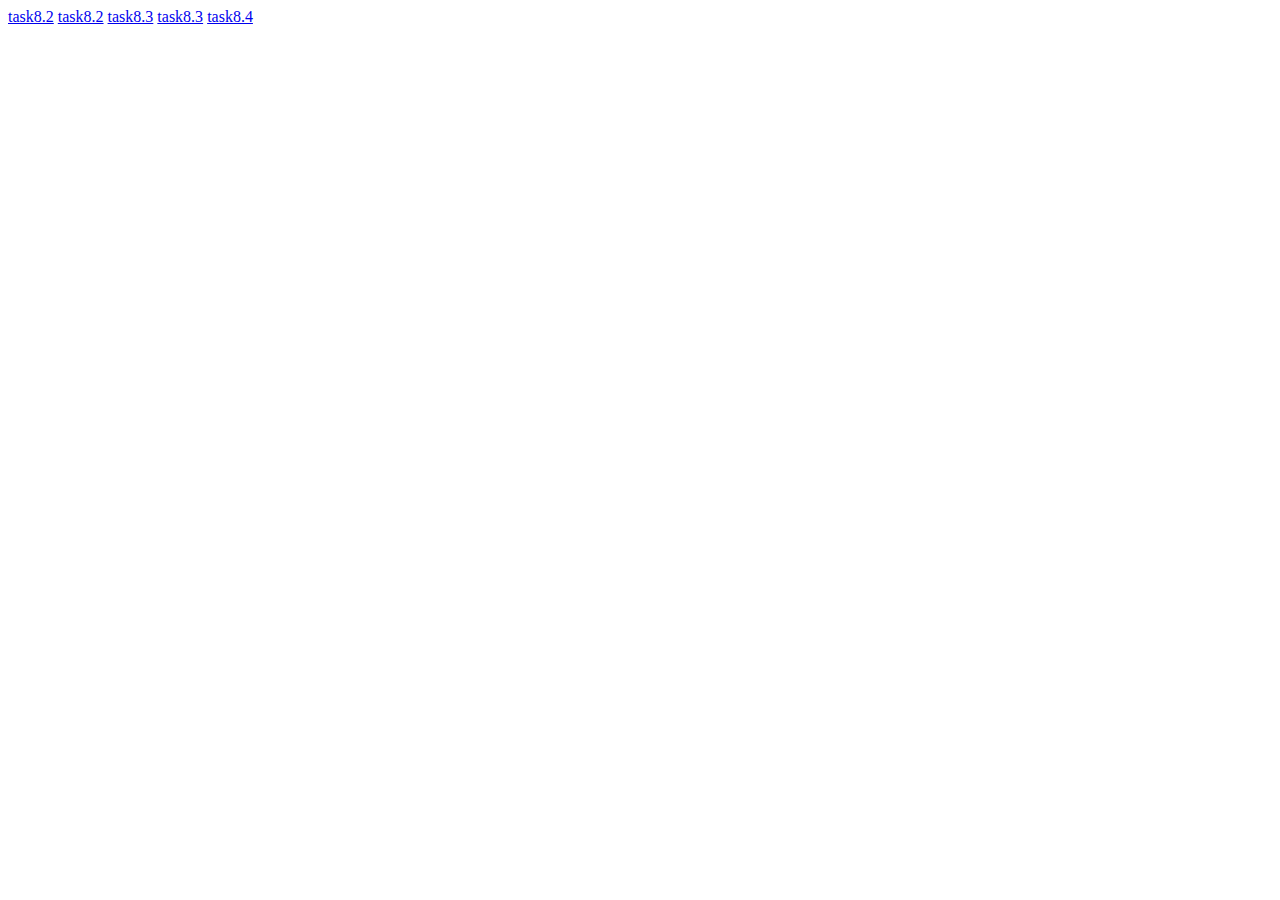
==== index.html @ bba10136 "html-css" ====
<!DOCTYPE html>
<html>
    <head>
        <title>mother page</title>
    </head>
    <body>
        <a href="Task8.2/index2.html">task8.2</a>
        <a href="Task8.2/about.html">task8.2</a>
        <a href="Task8.3/htmlforms.html">task8.3</a>
        <a href="Task8.3/htmlforms1.html">task8.3</a>
        <a href="Task8.4/htmlform2.html">task8.4</a>
    </body>
</html>
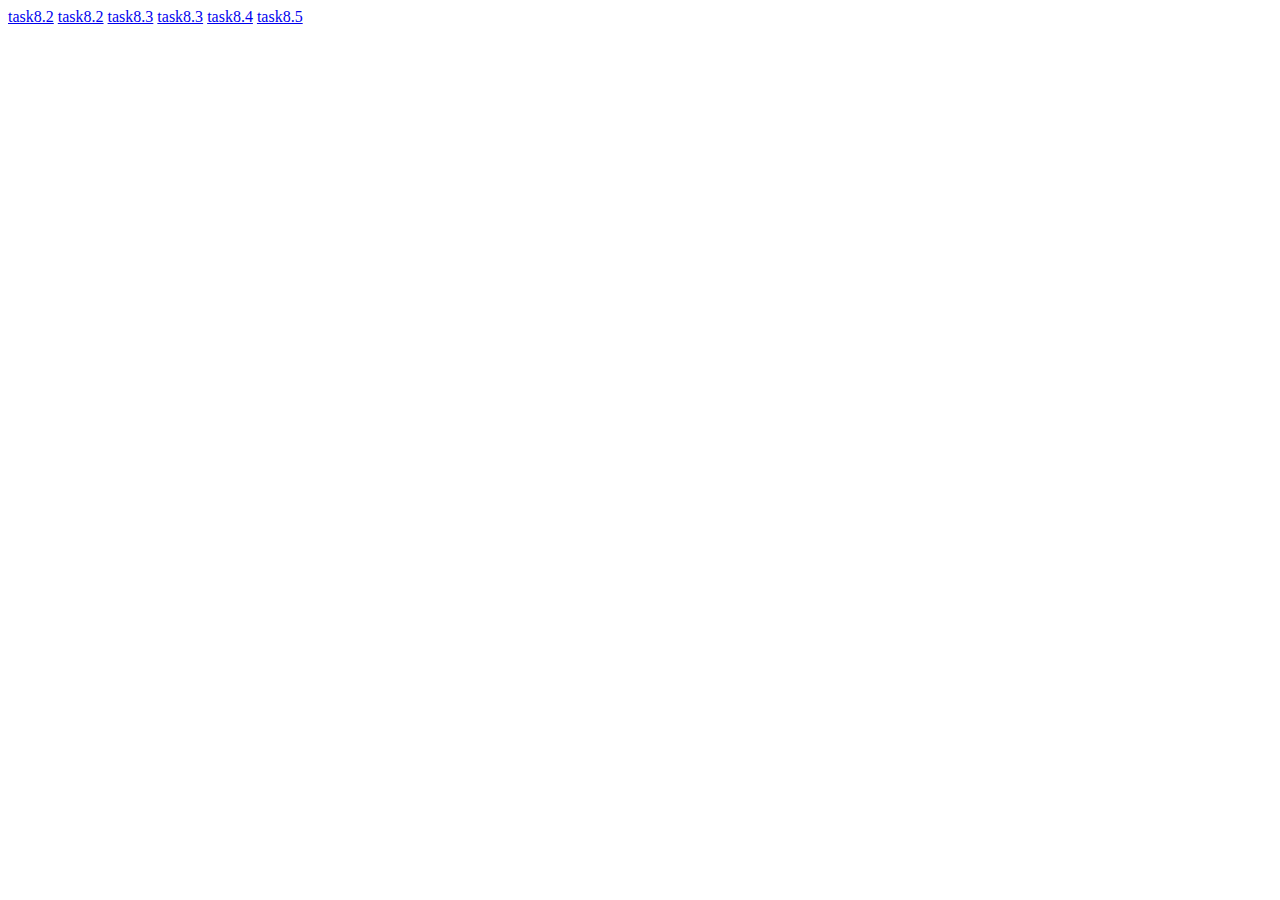
==== commit 70c37454: "html-css modified" ====
--- a/index.html
+++ b/index.html
@@ -9,5 +9,6 @@
         <a href="Task8.3/htmlforms.html">task8.3</a>
         <a href="Task8.3/htmlforms1.html">task8.3</a>
         <a href="Task8.4/htmlform2.html">task8.4</a>
+        <a href="Task8.5/htmlcssform3.html">task8.5</a>
     </body>
 </html>